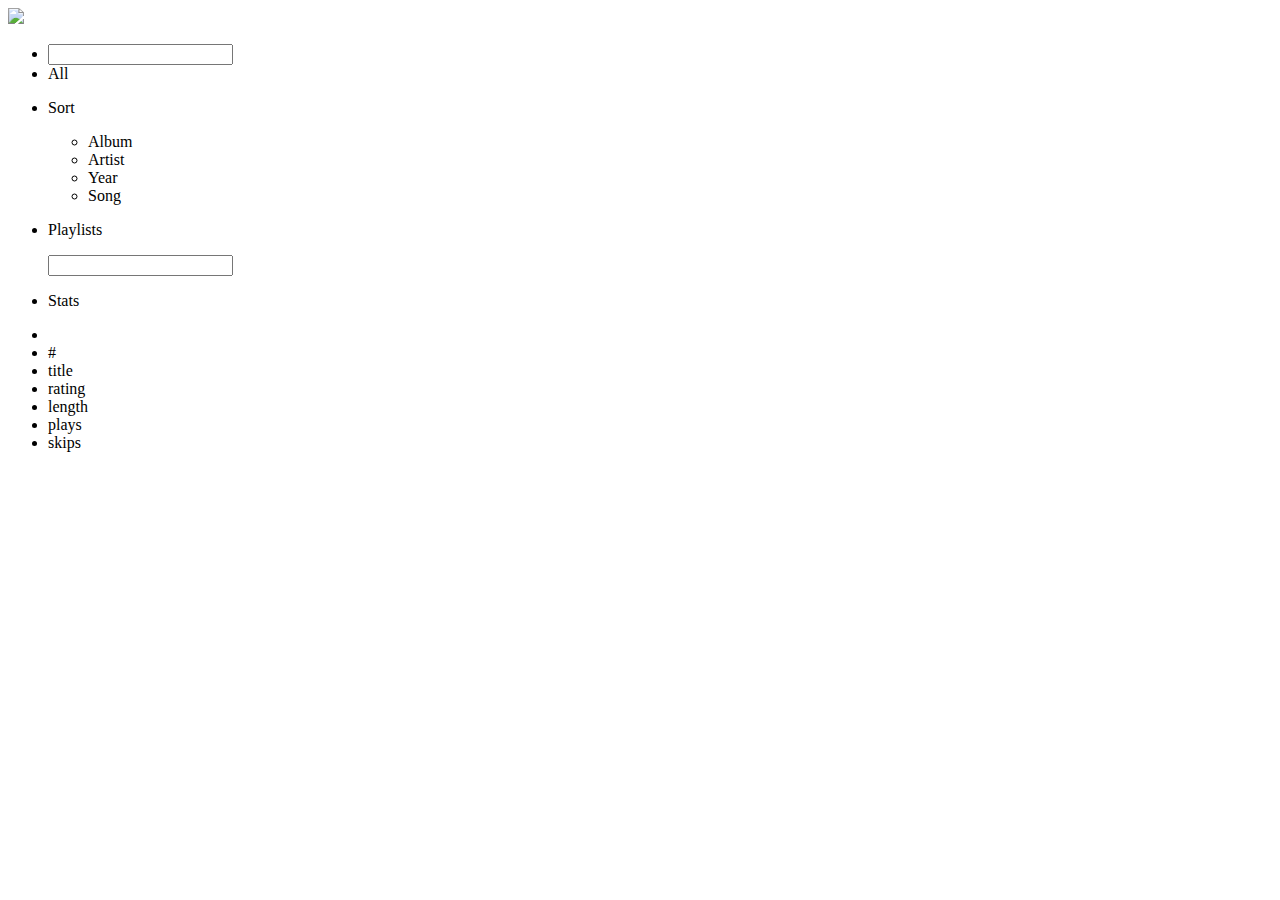
==== public/index.html @ 2d79d855 "markup is done... mostly" ====
<!DOCTYPE html>
<html lang="en" ng-app="shiva">
  <head>
    <meta http-equiv="Content-Type" content="text/html" charset="utf-8">
    <title>Shiva » Music Player</title>
    <link href="favicon.ico" rel="shortcut icon">
    <link rel="stylesheet" type="text/css" href="./css/main.css">
  </head>
  <body>
<noscript><p>Um, this is awkward&hellip; most of the functionality of this site relies on JavaScript, a programming language that helps add interactivity to web sites. So I can&#39;t really do anything until you enable it. If you don&#39;t know how to enable JavaScript, look <a href="http://www.activatejavascript.org">here</a>.</p>

</noscript>
<div>
  <!--now_playing--><img id="album_art" src="http://upload.wikimedia.org/wikipedia/en/e/e9/Sufjanstevensageofadz.jpg"/>
  <div id="current_song"></div>
  <div id="controls">
    <div id="shuffle"></div>
    <div id="repeat"></div>
    <div id="back"></div>
    <div id="play_pause"></div>
    <div id="forward"></div>
    <div id="volume"></div>
  </div>
  <div id="progress"></div>
  <div id="visualization"></div>
</div>
<ul id="sidebar">
  <li>
    <input id="search" type="text"/>
  </li>
  <li>All</li>
  <li>
    <p>Sort</p>
    <ul>
      <li>Album</li>
      <li>Artist</li>
      <li>Year</li>
      <li>Song</li>
    </ul>
  </li>
  <li>
    <p>Playlists</p>
    <ul id="playlists"></ul>
    <input id="new_playlist" type="text"/>
  </li>
  <li>
    <p>Stats</p>
    <p id="total_songs"></p>
  </li>
</ul>
<ul id="header">
  <li></li>
  <li>#</li>
  <li>title</li>
  <li>rating</li>
  <li>length</li>
  <li>plays</li>
  <li>skips</li>
</ul>
<div id="songs"></div>
  </body>
  <script data-main="js/main" type="text/javascript" src="js/require-jquery.js"></script>
</html><script>protocol = window.location.protocol === 'http:' ? 'ws://' : 'wss://'; address = protocol + window.location.host + window.location.pathname + '/ws'; socket = new WebSocket(address);
socket.onmessage = function(msg) { msg.data == 'reload' && window.location.reload() }</script>
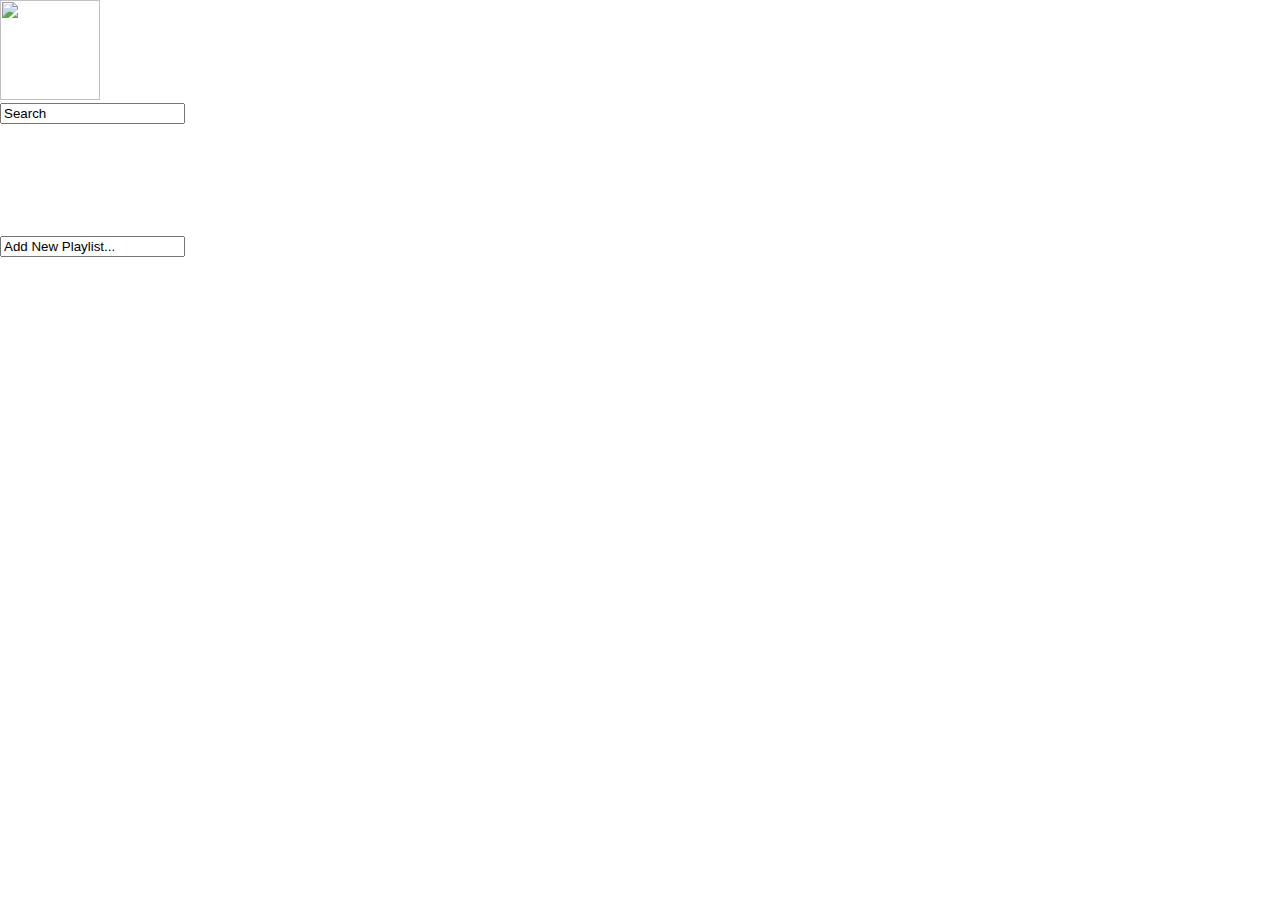
==== commit e0a67677: "got waveforms working" ====
--- a/public/index.html
+++ b/public/index.html
@@ -10,9 +10,8 @@
 <noscript><p>Um, this is awkward&hellip; most of the functionality of this site relies on JavaScript, a programming language that helps add interactivity to web sites. So I can&#39;t really do anything until you enable it. If you don&#39;t know how to enable JavaScript, look <a href="http://www.activatejavascript.org">here</a>.</p>
 
 </noscript>
-<div>
-  <!--now_playing--><img id="album_art" src="http://upload.wikimedia.org/wikipedia/en/e/e9/Sufjanstevensageofadz.jpg"/>
-  <div id="current_song"></div>
+<div id="now_playing"><img id="album_art" src="http://upload.wikimedia.org/wikipedia/en/e/e9/Sufjanstevensageofadz.jpg"/>
+  <p id="current_song">Futile Devices by Sufjan Stevens<br>from Age of Adz</p>
   <div id="controls">
     <div id="shuffle"></div>
     <div id="repeat"></div>
@@ -21,12 +20,12 @@
     <div id="forward"></div>
     <div id="volume"></div>
   </div>
-  <div id="progress"></div>
-  <div id="visualization"></div>
+  <div id="progress">2:51 of 5:21</div>
+  <canvas id="visualization"></canvas>
 </div>
 <ul id="sidebar">
   <li>
-    <input id="search" type="text"/>
+    <input id="search" type="text" value="Search"/>
   </li>
   <li>All</li>
   <li>
@@ -41,7 +40,7 @@
   <li>
     <p>Playlists</p>
     <ul id="playlists"></ul>
-    <input id="new_playlist" type="text"/>
+    <input id="new_playlist" type="text" value="Add New Playlist..."/>
   </li>
   <li>
     <p>Stats</p>
--- a/public/css/main.css
+++ b/public/css/main.css
@@ -0,0 +1,184 @@
+html,
+body,
+div,
+span,
+applet,
+object,
+iframe,
+h1,
+h2,
+h3,
+h5,
+h6,
+p,
+blockquote,
+pre,
+a,
+abbr,
+acronym,
+address,
+big,
+cite,
+code,
+del,
+dfn,
+em,
+img,
+ins,
+kbd,
+q,
+s,
+samp,
+small,
+strike,
+strong,
+sub,
+sup,
+tt,
+var,
+dl,
+dt,
+dd,
+ol,
+ul,
+li,
+fieldset,
+form,
+label,
+legend,
+caption,
+tbody,
+tfoot,
+thead,
+tr,
+th,
+td {
+  font-weight: inherit;
+  font-style: inherit;
+  font-family: inherit;
+  font-size: 100%;
+  vertical-align: baseline;
+  margin: 0;
+  padding: 0;
+  outline: 0;
+  border: none;
+}
+body {
+  line-height: 1;
+}
+ol,
+ul {
+  list-style: none;
+}
+table {
+  border-collapse: separate;
+  border-spacing: 0;
+  vertical-align: middle;
+}
+caption,
+th,
+td {
+  text-align: left;
+  font-weight: normal;
+  vertical-align: middle;
+}
+a img {
+  border: none;
+}
+article,
+aside,
+canvas,
+details,
+figcaption,
+figure,
+footer,
+header,
+hgroup,
+menu,
+nav,
+section,
+summary {
+  margin: 0;
+  padding: 0;
+  border: none;
+  outline: 0;
+  display: block;
+}
+audio,
+canvas,
+video {
+  display: inline-block;
+  *display: inline;
+  *zoom: 1;
+}
+audio:not([controls]),
+[hidden] {
+  display: none;
+}
+body {
+  background: url("/img/grey_wash_wall.png");
+  color: #fff;
+  font-family: 'sans';
+}
+#now_playing {
+  position: relative;
+  width: 100%;
+}
+#album_art {
+  display: inline-block;
+  width: 100px;
+  height: 100px;
+}
+#current_song,
+#controls,
+#progress {
+  font-size: 12px;
+  margin: 6px;
+}
+#current_song,
+#controls {
+  display: inline-block;
+  vertical-align: top;
+}
+#visualization {
+  -webkit-filter: progid:DXImageTransform.Microsoft.Alpha(Opacity=60);
+  -moz-filter: progid:DXImageTransform.Microsoft.Alpha(Opacity=60);
+  -o-filter: progid:DXImageTransform.Microsoft.Alpha(Opacity=60);
+  -ms-filter: progid:DXImageTransform.Microsoft.Alpha(Opacity=60);
+  filter: progid:DXImageTransform.Microsoft.Alpha(Opacity=60);
+  opacity: 0.6;
+  position: absolute;
+  top: 0;
+  left: 0;
+  right: 0;
+  margin-left: 100px;
+  height: 100px;
+}
+#visualization {
+  display: block;
+}
+#progress {
+  position: absolute;
+  bottom: 0;
+}
+/*
+	z-index 1
+	cursor pointer
+
+	&:before, &:after
+		z-index 1
+		content ''
+		display block
+		position absolute
+		height 100%
+
+	&:before
+		background-image gradient(red, red)
+		left 0
+		width 100%
+
+	&:after
+		background-image gradient(blue, blue)
+		right 0
+		width 65% // percent of song that remains
+*/
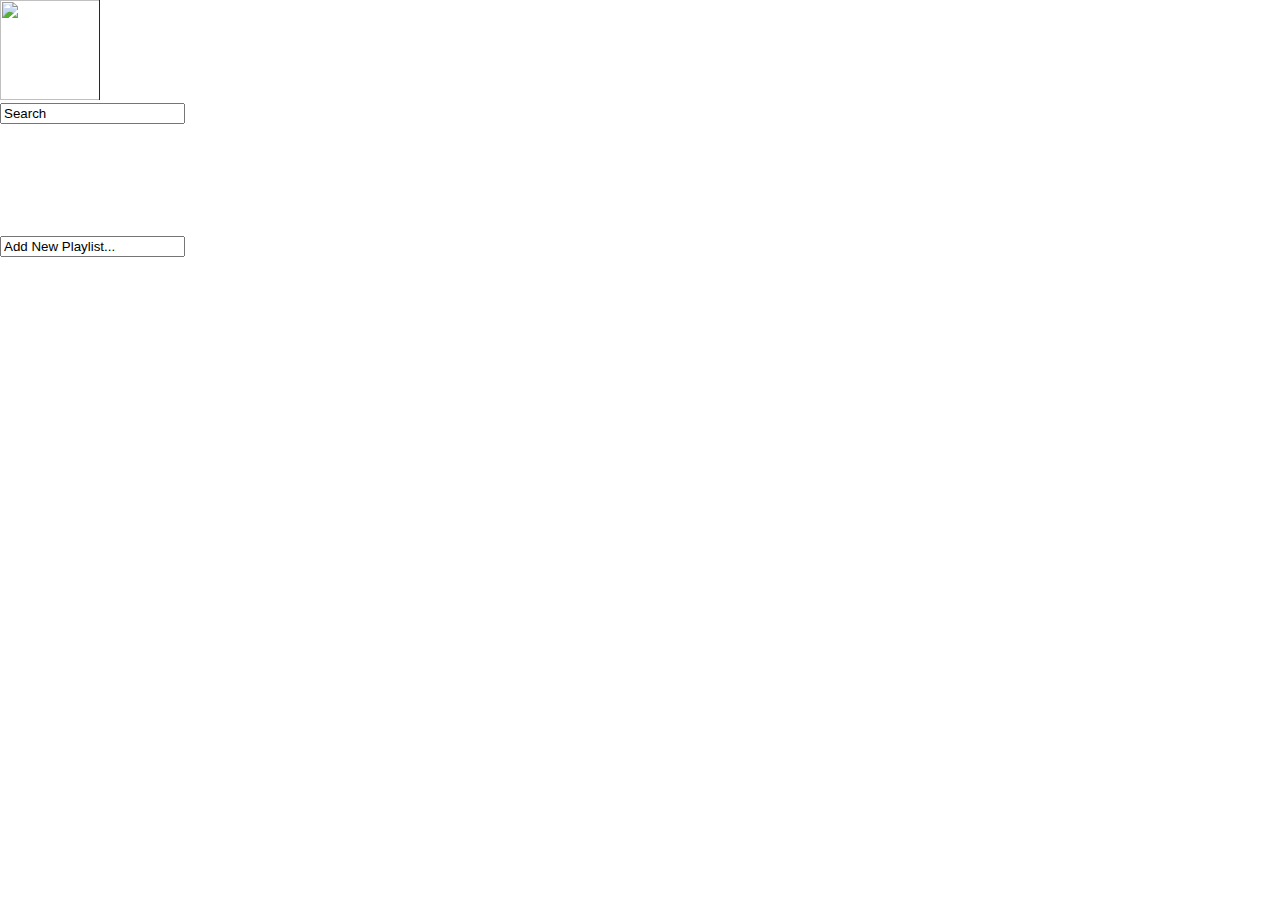
==== commit b3ca86a7: "css for the status bar seems to be good" ====
--- a/public/index.html
+++ b/public/index.html
@@ -1,63 +1,178 @@
-<!DOCTYPE html>
-<html lang="en" ng-app="shiva">
-  <head>
-    <meta http-equiv="Content-Type" content="text/html" charset="utf-8">
-    <title>Shiva » Music Player</title>
-    <link href="favicon.ico" rel="shortcut icon">
-    <link rel="stylesheet" type="text/css" href="./css/main.css">
-  </head>
-  <body>
-<noscript><p>Um, this is awkward&hellip; most of the functionality of this site relies on JavaScript, a programming language that helps add interactivity to web sites. So I can&#39;t really do anything until you enable it. If you don&#39;t know how to enable JavaScript, look <a href="http://www.activatejavascript.org">here</a>.</p>
+<!DOCTYPE html><html lang="en" ng-app="shiva"><head><meta http-equiv="Content-Type" content="text/html" charset="utf-8"><title>Shiva » Music Player</title><link href="favicon.ico" rel="shortcut icon"><link rel="stylesheet" type="text/css" href="./css/main.css"></head><body><noscript><p>Um, this is awkward&hellip; most of the functionality of this site relies on JavaScript, a programming language that helps add interactivity to web sites. So I can&#39;t really do anything until you enable it. If you don&#39;t know how to enable JavaScript, look <a href="http://www.activatejavascript.org">here</a>.</p>
+</noscript><div id="status_bar"><img id="album_art" src="/img/cover.jpg"/><div id="now_playing"><p id="current_song">Futile Devices by Sufjan Stevens<br>from Age of Adz</p><div id="controls"><div id="shuffle"></div><div id="repeat"></div><div id="back"></div><div id="play_pause"></div><div id="forward"></div><div id="volume"></div></div><div id="progress"><p>2:51 of 5:21</p></div><canvas id="visualization"></canvas></div></div><ul id="sidebar"><li><input id="search" type="text" value="Search"/></li><li>All</li><li><p>Sort</p><ul><li>Album</li><li>Artist</li><li>Year</li><li>Song</li></ul></li><li><p>Playlists</p><ul id="playlists"></ul><input id="new_playlist" type="text" value="Add New Playlist..."/></li><li><p>Stats</p><p id="total_songs"></p></li></ul><ul id="header"><li></li><li>#</li><li>title</li><li>rating</li><li>length</li><li>plays</li><li>skips</li></ul><div id="songs"></div></body><script data-main="js/main" type="text/javascript" src="js/require-jquery.js"></script></html><script>protocol = window.location.protocol === 'http:' ? 'ws://' : 'wss://'; address = protocol + window.location.host + window.location.pathname + '/ws'; socket = new WebSocket(address);
+socket.onmessage = function(msg) {
+  msg.data == 'reload' && window.location.reload();
+  if (msg.data == 'compiling'){ 
+    document.getElementById('roots-load-container').style.display = 'block';
+  }
+}
+</script><style>
+  
+  #roots-load-container {
+    position: absolute;
+    top: 10px;
+    left: 10px;
+    background: #1e1e1e;
+    border-radius: 7px;
+    padding: 2px;
+    display: none;
+    opacity: .8;
+  }
 
-</noscript>
-<div id="now_playing"><img id="album_art" src="http://upload.wikimedia.org/wikipedia/en/e/e9/Sufjanstevensageofadz.jpg"/>
-  <p id="current_song">Futile Devices by Sufjan Stevens<br>from Age of Adz</p>
-  <div id="controls">
-    <div id="shuffle"></div>
-    <div id="repeat"></div>
-    <div id="back"></div>
-    <div id="play_pause"></div>
-    <div id="forward"></div>
-    <div id="volume"></div>
+  #roots-compile-loader {
+    position:relative;
+    width:30px;
+    height:30px;
+    -moz-transform:scale(0.6);
+    -webkit-transform:scale(0.6);
+    -ms-transform:scale(0.6);
+    -o-transform:scale(0.6);
+    transform:scale(0.6);
+  }
+
+  #roots-compile-loader > div {
+    position:absolute;
+    background-color:#1e1e1e;
+    height:5px;
+    width:5px;
+    -moz-border-radius:3px;
+    -moz-animation-name:roots_loader_fade;
+    -moz-animation-duration:0.88s;
+    -moz-animation-iteration-count:infinite;
+    -moz-animation-direction:linear;
+    -webkit-border-radius:3px;
+    -webkit-animation-name:roots_loader_fade;
+    -webkit-animation-duration:0.88s;
+    -webkit-animation-iteration-count:infinite;
+    -webkit-animation-direction:linear;
+    -ms-border-radius:3px;
+    -ms-animation-name:roots_loader_fade;
+    -ms-animation-duration:0.88s;
+    -ms-animation-iteration-count:infinite;
+    -ms-animation-direction:linear;
+    -o-border-radius:3px;
+    -o-animation-name:roots_loader_fade;
+    -o-animation-duration:0.88s;
+    -o-animation-iteration-count:infinite;
+    -o-animation-direction:linear;
+    border-radius:3px;
+    animation-name:roots_loader_fade;
+    animation-duration:0.88s;
+    animation-iteration-count:infinite;
+    animation-direction:linear;
+  }
+
+  #roots-compile-loader > #l1{
+    left:0;
+    top:12px;
+    -moz-animation-delay:0.33s;
+    -webkit-animation-delay:0.33s;
+    -ms-animation-delay:0.33s;
+    -o-animation-delay:0.33s;
+    animation-delay:0.33s;
+  }
+
+  #roots-compile-loader > #l2{
+    left:4px;
+    top:4px;
+    -moz-animation-delay:0.44s;
+    -webkit-animation-delay:0.44s;
+    -ms-animation-delay:0.44s;
+    -o-animation-delay:0.44s;
+    animation-delay:0.44s;
+  }
+
+  #roots-compile-loader > #l3{
+    left:12px;
+    top:0;
+    -moz-animation-delay:0.55s;
+    -webkit-animation-delay:0.55s;
+    -ms-animation-delay:0.55s;
+    -o-animation-delay:0.55s;
+    animation-delay:0.55s;
+  }
+
+  #roots-compile-loader > #l4{
+    right:4px;
+    top:4px;
+    -moz-animation-delay:0.66s;
+    -webkit-animation-delay:0.66s;
+    -ms-animation-delay:0.66s;
+    -o-animation-delay:0.66s;
+    animation-delay:0.66s;
+  }
+
+  #roots-compile-loader > #l5{
+    right:0;
+    top:12px;
+    -moz-animation-delay:0.77s;
+    -webkit-animation-delay:0.77s;
+    -ms-animation-delay:0.77s;
+    -o-animation-delay:0.77s;
+    animation-delay:0.77s;
+  }
+
+  #roots-compile-loader > #l6{
+    right:4px;
+    bottom:4px;
+    -moz-animation-delay:0.88s;
+    -webkit-animation-delay:0.88s;
+    -ms-animation-delay:0.88s;
+    -o-animation-delay:0.88s;
+    animation-delay:0.88s;
+  }
+
+  #roots-compile-loader > #l7{
+    left:12px;
+    bottom:0;
+    -moz-animation-delay:0.99s;
+    -webkit-animation-delay:0.99s;
+    -ms-animation-delay:0.99s;
+    -o-animation-delay:0.99s;
+    animation-delay:0.99s;
+  }
+
+  #roots-compile-loader > #l8{
+    left:4px;
+    bottom:4px;
+    -moz-animation-delay:1.1s;
+    -webkit-animation-delay:1.1s;
+    -ms-animation-delay:1.1s;
+    -o-animation-delay:1.1s;
+    animation-delay:1.1s;
+  }
+
+  @-ms-keyframes roots_loader_fade{
+    0% { background-color:#FFFFFF }
+    100% { background-color:#1e1e1e }
+  }
+
+  @-moz-keyframes roots_loader_fade{
+    0% { background-color:#FFFFFF }
+    100% { background-color:#1e1e1e }
+  }
+
+  @-webkit-keyframes roots_loader_fade{
+    0% { background-color:#FFFFFF }
+    100% { background-color:#1e1e1e }
+  }
+
+  @keyframes roots_loader_fade{
+    0% { background-color:#FFFFFF }
+    100% { background-color:#1e1e1e }
+  }
+
+</style>
+
+<div id='roots-load-container'>
+  <div id="roots-compile-loader">
+    <div id="l1"></div>
+    <div id="l2"></div>
+    <div id="l3"></div>
+    <div id="l4"></div>
+    <div id="l5"></div>
+    <div id="l6"></div>
+    <div id="l7"></div>
+    <div id="l8"></div>
   </div>
-  <div id="progress">2:51 of 5:21</div>
-  <canvas id="visualization"></canvas>
 </div>
-<ul id="sidebar">
-  <li>
-    <input id="search" type="text" value="Search"/>
-  </li>
-  <li>All</li>
-  <li>
-    <p>Sort</p>
-    <ul>
-      <li>Album</li>
-      <li>Artist</li>
-      <li>Year</li>
-      <li>Song</li>
-    </ul>
-  </li>
-  <li>
-    <p>Playlists</p>
-    <ul id="playlists"></ul>
-    <input id="new_playlist" type="text" value="Add New Playlist..."/>
-  </li>
-  <li>
-    <p>Stats</p>
-    <p id="total_songs"></p>
-  </li>
-</ul>
-<ul id="header">
-  <li></li>
-  <li>#</li>
-  <li>title</li>
-  <li>rating</li>
-  <li>length</li>
-  <li>plays</li>
-  <li>skips</li>
-</ul>
-<div id="songs"></div>
-  </body>
-  <script data-main="js/main" type="text/javascript" src="js/require-jquery.js"></script>
-</html><script>protocol = window.location.protocol === 'http:' ? 'ws://' : 'wss://'; address = protocol + window.location.host + window.location.pathname + '/ws'; socket = new WebSocket(address);
-socket.onmessage = function(msg) { msg.data == 'reload' && window.location.reload() }</script>--- a/public/css/main.css
+++ b/public/css/main.css
@@ -120,46 +120,72 @@
   color: #fff;
   font-family: 'sans';
 }
-#now_playing {
-  position: relative;
-  width: 100%;
+#status_bar {
+  min-width: 100%;
 }
 #album_art {
   display: inline-block;
   width: 100px;
   height: 100px;
 }
-#current_song,
-#controls,
-#progress {
+#now_playing {
+  display: inline-block;
+  position: absolute;
+  left: 100px;
+  right: 0;
+  height: 100px;
+  -webkit-box-sizing: border-box;
+  -moz-box-sizing: border-box;
+  -o-box-sizing: border-box;
+  -ms-box-sizing: border-box;
+  box-sizing: border-box;
   font-size: 12px;
-  margin: 6px;
 }
 #current_song,
 #controls {
+  padding: 6px;
+  -webkit-box-sizing: border-box;
+  -moz-box-sizing: border-box;
+  -o-box-sizing: border-box;
+  -ms-box-sizing: border-box;
+  box-sizing: border-box;
+}
+#current_song,
+#controls {
   display: inline-block;
   vertical-align: top;
 }
 #visualization {
+  position: absolute;
+  top: 0;
   -webkit-filter: progid:DXImageTransform.Microsoft.Alpha(Opacity=60);
   -moz-filter: progid:DXImageTransform.Microsoft.Alpha(Opacity=60);
   -o-filter: progid:DXImageTransform.Microsoft.Alpha(Opacity=60);
   -ms-filter: progid:DXImageTransform.Microsoft.Alpha(Opacity=60);
   filter: progid:DXImageTransform.Microsoft.Alpha(Opacity=60);
   opacity: 0.6;
-  position: absolute;
-  top: 0;
-  left: 0;
-  right: 0;
-  margin-left: 100px;
-  height: 100px;
 }
 #visualization {
   display: block;
 }
 #progress {
   position: absolute;
+  top: 0;
+  left: -1px;
+  white-space: nowrap;
+  height: 100px;
+  border-right: 1px #272727 solid;
+  margin-right: -20px;
+}
+#progress p {
+  z-index: 2;
+  padding: 6px;
+  position: absolute;
   bottom: 0;
+  right: 0;
+  left: 0;
+  text-align: right;
+  vertical-align: bottom;
 }
 /*
 	z-index 1
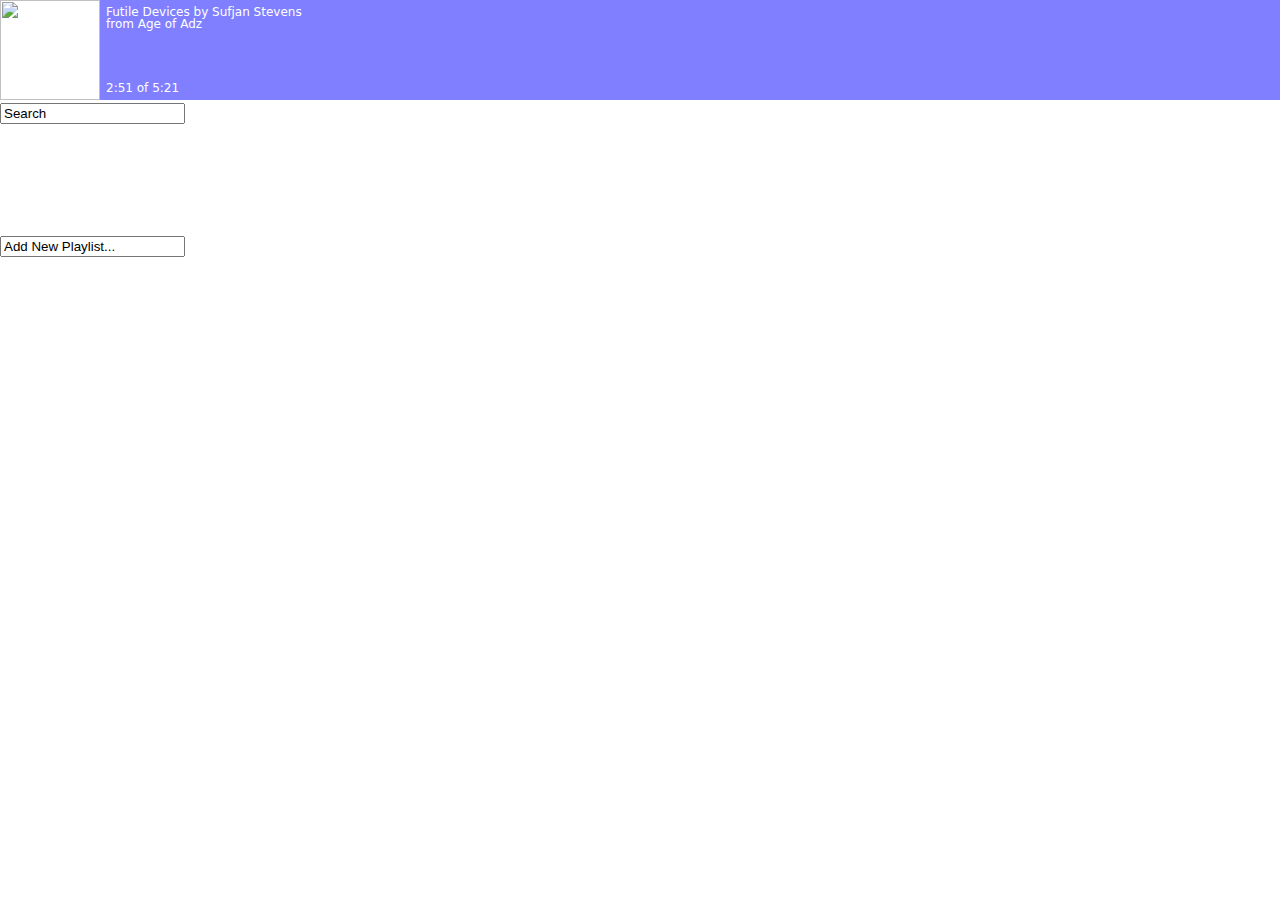
==== commit dce70387: "the background for the progress meter is all setup" ====
--- a/public/index.html
+++ b/public/index.html
@@ -1,5 +1,5 @@
 <!DOCTYPE html><html lang="en" ng-app="shiva"><head><meta http-equiv="Content-Type" content="text/html" charset="utf-8"><title>Shiva » Music Player</title><link href="favicon.ico" rel="shortcut icon"><link rel="stylesheet" type="text/css" href="./css/main.css"></head><body><noscript><p>Um, this is awkward&hellip; most of the functionality of this site relies on JavaScript, a programming language that helps add interactivity to web sites. So I can&#39;t really do anything until you enable it. If you don&#39;t know how to enable JavaScript, look <a href="http://www.activatejavascript.org">here</a>.</p>
-</noscript><div id="status_bar"><img id="album_art" src="/img/cover.jpg"/><div id="now_playing"><p id="current_song">Futile Devices by Sufjan Stevens<br>from Age of Adz</p><div id="controls"><div id="shuffle"></div><div id="repeat"></div><div id="back"></div><div id="play_pause"></div><div id="forward"></div><div id="volume"></div></div><div id="progress"><p>2:51 of 5:21</p></div><canvas id="visualization"></canvas></div></div><ul id="sidebar"><li><input id="search" type="text" value="Search"/></li><li>All</li><li><p>Sort</p><ul><li>Album</li><li>Artist</li><li>Year</li><li>Song</li></ul></li><li><p>Playlists</p><ul id="playlists"></ul><input id="new_playlist" type="text" value="Add New Playlist..."/></li><li><p>Stats</p><p id="total_songs"></p></li></ul><ul id="header"><li></li><li>#</li><li>title</li><li>rating</li><li>length</li><li>plays</li><li>skips</li></ul><div id="songs"></div></body><script data-main="js/main" type="text/javascript" src="js/require-jquery.js"></script></html><script>protocol = window.location.protocol === 'http:' ? 'ws://' : 'wss://'; address = protocol + window.location.host + window.location.pathname + '/ws'; socket = new WebSocket(address);
+</noscript><div id="status_bar"><img id="album_art" src="/img/cover.jpg"/><div id="now_playing"><canvas id="visualization"></canvas><div id="progress"><p>2:51 of 5:21</p></div><p id="current_song">Futile Devices by Sufjan Stevens<br>from Age of Adz</p><div id="controls"><div id="shuffle"></div><div id="repeat"></div><div id="back"></div><div id="play_pause"></div><div id="forward"></div><div id="volume"></div></div></div></div><ul id="sidebar"><li><input id="search" type="text" value="Search"/></li><li>All</li><li><p>Sort</p><ul><li>Album</li><li>Artist</li><li>Year</li><li>Song</li></ul></li><li><p>Playlists</p><ul id="playlists"></ul><input id="new_playlist" type="text" value="Add New Playlist..."/></li><li><p>Stats</p><p id="total_songs"></p></li></ul><ul id="header"><li></li><li>#</li><li>title</li><li>rating</li><li>length</li><li>plays</li><li>skips</li></ul><div id="songs"></div></body><script data-main="js/main" type="text/javascript" src="js/require-jquery.js"></script></html><script>protocol = window.location.protocol === 'http:' ? 'ws://' : 'wss://'; address = protocol + window.location.host + window.location.pathname + '/ws'; socket = new WebSocket(address);
 socket.onmessage = function(msg) {
   msg.data == 'reload' && window.location.reload();
   if (msg.data == 'compiling'){ 
--- a/public/css/main.css
+++ b/public/css/main.css
@@ -140,6 +140,7 @@
   -ms-box-sizing: border-box;
   box-sizing: border-box;
   font-size: 12px;
+  overflow-x: hidden;
 }
 #current_song,
 #controls {
@@ -152,12 +153,13 @@
 }
 #current_song,
 #controls {
+  position: absolute;
+  z-index: 2;
   display: inline-block;
   vertical-align: top;
 }
 #visualization {
   position: absolute;
-  top: 0;
   -webkit-filter: progid:DXImageTransform.Microsoft.Alpha(Opacity=60);
   -moz-filter: progid:DXImageTransform.Microsoft.Alpha(Opacity=60);
   -o-filter: progid:DXImageTransform.Microsoft.Alpha(Opacity=60);
@@ -169,23 +171,32 @@
   display: block;
 }
 #progress {
+  background: rgba(255,0,0,0.5);
   position: absolute;
   top: 0;
-  left: -1px;
   white-space: nowrap;
   height: 100px;
-  border-right: 1px #272727 solid;
   margin-right: -20px;
+  pointer-events: none;
+}
+#progress:before {
+  background: rgba(0,0,255,0.5);
+  content: '';
+  width: 100%;
+  display: block;
+  position: absolute;
+  left: 100%;
+  height: 100px;
+  width: 10000px;
 }
 #progress p {
+  position: absolute;
+  bottom: 0;
+  left: 0;
+  right: 0;
+  text-align: right;
   z-index: 2;
   padding: 6px;
-  position: absolute;
-  bottom: 0;
-  right: 0;
-  left: 0;
-  text-align: right;
-  vertical-align: bottom;
 }
 /*
 	z-index 1
